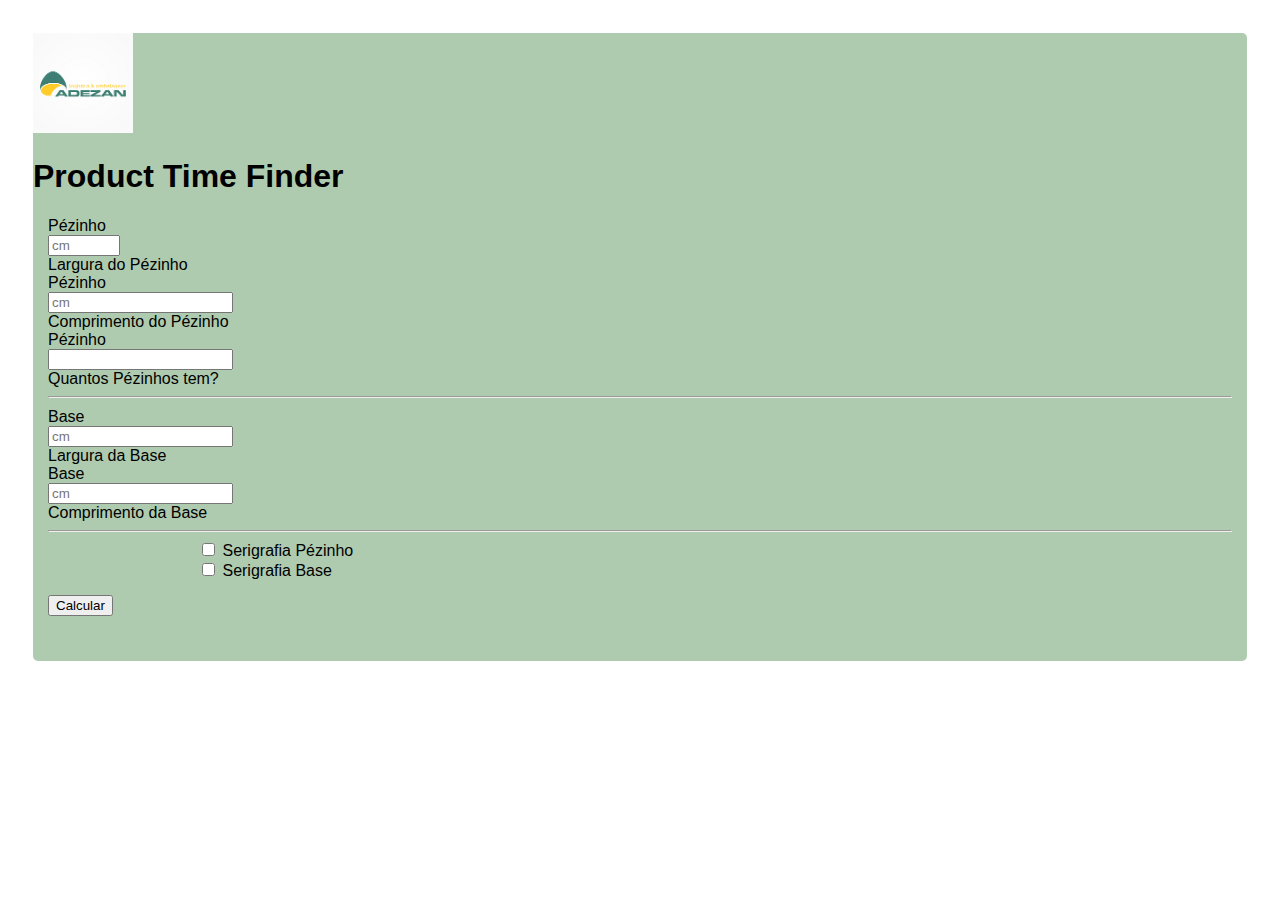
==== index.html @ 831698c1 "deixando o apk apenas para pallet" ====
<!doctype html>
<html lang="pt-br">
  <head>
    <meta charset="utf-8">
    <meta name="viewport" content="width=device-width, initial-scale=1">
    <title>PTF (Product Time Finder)</title>
    <link href="https://cdn.jsdelivr.net/npm/bootstrap@5.3.0-alpha1/dist/css/bootstrap.min.css" rel="stylesheet" integrity="sha384-GLhlTQ8iRABdZLl6O3oVMWSktQOp6b7In1Zl3/Jr59b6EGGoI1aFkw7cmDA6j6gD" crossorigin="anonymous">
    <link rel="stylesheet" href="style.css">
    <link rel="shortcut icon" href="img/cronometro2.png" type="image/x-icon">
  </head>
  <body>
    <!-- INÍCIO PRINCIPAL -->
    <div class="container" style="background-color: rgb(175, 203, 175); padding: 15px; border-radius: 5px;">
        <nav class="navbar bg-body-tertiary" style="margin: -15px -15px 10px -15px;">
            <div class="container-fluid">
                <img src="img/logo.png" alt="Logo" width="100" height="100" class="d-inline-block align-text-top">
                <h1>Product Time Finder</h1>
            </div>
        </nav>
        <!-- INÍCIO PÉZINHO -->
        <div class="row">
          <div class="col">
            <div class="col-auto">
              <label for="largpezinho" class="col-form-label">Pézinho</label>
            </div>
            <div class="col-auto">
              <input type="number" id="largpezinho" class="form-control" aria-describedby="passwordHelpInline" required placeholder="cm" min="0" max="2000">
            </div>
            <div class="col-auto">
              <span id="passwordHelpInline" class="form-text">
                Largura do Pézinho
              </span>
            </div>
          </div>
          <div class="col">
            <div class="col-auto">
              <label for="comppezinho" class="col-form-label">Pézinho</label>
            </div>
            <div class="col-auto">
              <input type="number" id="comppezinho" class="form-control" aria-describedby="passwordHelpInline" required placeholder="cm" min="0">
            </div>
            <div class="col-auto">
              <span id="passwordHelpInline" class="form-text">
                Comprimento do Pézinho
              </span>
            </div>
          </div>
          <div class="col">
            <div class="col-auto">
              <label for="qtdpezinho" class="col-form-label">Pézinho</label>
            </div>
            <div class="col-auto">
              <input type="number" id="qtdpezinho" class="form-control" aria-describedby="passwordHelpInline" required min="0">
            </div>
            <div class="col-auto">
              <span id="passwordHelpInline" class="form-text">
                Quantos Pézinhos tem?
              </span>
            </div>
          </div>
        </div>
        <hr>
        <!-- FIM PÉZINHO -->
        <!-- INÍCIO BASE -->
        <div class="row" style="margin-top: 10px;">
          <div class="col">
            <div class="col-auto">
              <label for="largbase" class="col-form-label">Base</label>
            </div>
            <div class="col-auto">
              <input type="number" id="largbase" class="form-control" aria-describedby="passwordHelpInline" required placeholder="cm" min="0">
            </div>
            <div class="col-auto">
              <span id="passwordHelpInline" class="form-text">
                Largura da Base
              </span>
            </div>
          </div>
          <div class="col">
            <div class="col-auto">
              <label for="compbase" class="col-form-label">Base</label>
            </div>
            <div class="col-auto">
              <input type="number" id="compbase" class="form-control" aria-describedby="passwordHelpInline" required placeholder="cm" min="0">
            </div>
            <div class="col-auto">
              <span id="passwordHelpInline" class="form-text">
                Comprimento da Base
              </span>
            </div>
          </div>
        </div>
        <hr>
        <!-- FIM BASE -->
        <!-- SERIGRAFIA -->
        <div class="row">
          <div class="col" style="padding-left: 150px;">
            <div class="form-check">
              <input class="form-check-input" type="checkbox" value="" id="seripezinho">
              <label class="form-check-label" for="seripezinho">
                Serigrafia Pézinho
              </label>
            </div>
            <div class="form-check">
              <input class="form-check-input" type="checkbox" value="" id="seritesteiro">
              <label class="form-check-label" for="seritesteiro">
                Serigrafia Base
              </label>
            </div>
          </div>
        </div>
        <!-- SERIGRAFIA -->
        <div class="d-grid gap-2 col-6 mx-auto">
          <button type="button" class="btn btn-outline-success" style="margin-top: 15px;" onclick="armazenar() , qtdhomens(), resumo()">Calcular</button>
        </div>
        <h1 id="resuminho"></h1>
    </div>
    <script src="https://cdn.jsdelivr.net/npm/bootstrap@5.3.0-alpha1/dist/js/bootstrap.bundle.min.js" integrity="sha384-w76AqPfDkMBDXo30jS1Sgez6pr3x5MlQ1ZAGC+nuZB+EYdgRZgiwxhTBTkF7CXvN" crossorigin="anonymous"></script>
    <script>
     //01:20 um minuto e vinte segundos
      
      
      
      
      var tempoMioleira = 200
      var tempoMioleiraMaior = 500
      var tempoSerigrafiaLateral = 100
      var tempoSerigrafiaTesteiro = 40 // 40 segundos
      var tempoSerigrafiaTampa = 30
      var tempoSerigrafiaBase = 30
      var tempoAmarracao = 130
      var tempoMontagemKit = 130
      var tempoCaixaMontada = 330
      var tempoCaixaMontadaMaior = 500
      
      
      let somaTotal
      let produtividade
      let somaTotalHomens
      let passandoParaNumMin
      let passandoParaNumSeg
      
      
      //PEZINHO
      var tempoPezinho = 120
      var tempoPezinhoMaior = 200
      var pezinhoCm = window.document.getElementById('largpezinho')

      //BASE
      var tempoBase = 300
      var tempoBaseMaior = 400
      var baseCm = document.getElementById('largbase');

      //LATERAL
      var tempoLateral = 200
      var tempoLateralMaior = 300
      var lateralCm = document.getElementById('larglateral');

      //TESTEIRO
      var tempoTesteiro = 230
      var tempoTesteiroMaior = 330
      var testeiroCm = document.getElementById('largtesteiro');

      //TAMPA
      var tempoTampa = 300
      var tempoTampaMaior = 400
      var tampaCm = document.getElementById('largtampa');

      //MIOLEIRA
      var mio = document.getElementById('mio');

      function armazenar(){
        
        //PEZINHO
        var pn1 = Number(pezinhoCm.value)
        if(pn1 == 0){
          pn1 = 0
        } else if(pn1<=100){
          pn1 = tempoPezinho
        } else{
          pn1 = tempoPezinhoMaior
        }
        console.log(`O tempo armazenado para o pézinho foi de ${pn1}.`);
        

        //BASE    
        var bn1 = Number(baseCm.value)
        if(bn1 == 0){
            bn1 = 0
        } else if(bn1<=100){
            bn1 = tempoBase
        } else{
          bn1 = tempoBaseMaior
        }
        console.log(`O tempo armazenado para a base foi de ${bn1}.`);

        //SERIGRAFIA TESTEIRO
        var tempseritesteiro = document.getElementById('seritesteiro')
        if(tempseritesteiro.checked){
          tempseritesteiro = tempoSerigrafiaTesteiro
        } else{
          tempseritesteiro = 0
        }
        console.log(`O tempo de Serigrafia Testeiro é: ${tempseritesteiro}.`);

        //SERIGRAFIA PÉZINHO
        var tempseripezinho = document.getElementById('seripezinho')
        if(tempseripezinho.checked){
          tempseripezinho = tempoSerigrafiaBase
        } else{
          tempseripezinho = 0
        }
        console.log(`O tempo de Serigrafia Pézinho é: ${tempseripezinho}.`);

        //QTD PEZINHO
        var quantidadep = document.getElementById('qtdpezinho');
        var qtdpezinho = Number(quantidadep.value);
        var somapezinho = qtdpezinho * pn1 
        console.log(`o tempo do pézinho com quantidade de pézinhos incluso é: ${somapezinho}`);

        somaTotal = pn1 + bn1 + somapezinho + tempseritesteiro + tempseripezinho
        console.log(`O tempo de produção da embalagem é ${somaTotal}`) 
      }


      function qtdhomens(){

        //qtd homens pézinho
        var qtdHpezinhostr = document.getElementById('largpezinho').value
        var qtdHomensPezinho = Number(qtdHpezinhostr)
        if(qtdHomensPezinho == 0 || qtdHomensPezinho ==null || qtdHomensPezinho ==undefined){
          qtdHomensPezinho = 0
        } else{
          qtdHomensPezinho = 1
        }

        //qtd homens base
        var compbasestr = window.document.getElementById('compbase').value;
        var compbase = Number(compbasestr);
        if(compbase <= 0){
            compbase = 0
        } else if(compbase<=90){
            compbase = 1
        } else {
            compbase = 2
        }

        somaTotalHomens = compbase + qtdHomensPezinho 
        tempoDivididoPorHomens = somaTotal / somaTotalHomens
        produtividade = 48000 / tempoDivididoPorHomens

      } 


      function resumo(){
        document.getElementById('resuminho').innerHTML = `<strong>${somaTotalHomens} Homens / Tempo: 8 Horas / Produtividade: ${produtividade}`
      }
    </script>
  </body>
</html>
---- style.css ----
@charset "UTF-8";

*{
    font-family: Arial, Helvetica, sans-serif;
}
html{
    padding: 25px;
}
h1#resuminho{
    text-align: center;
    margin-top: 30px;
}
input#cxmontAparecerCaixa{
    display: none;
}
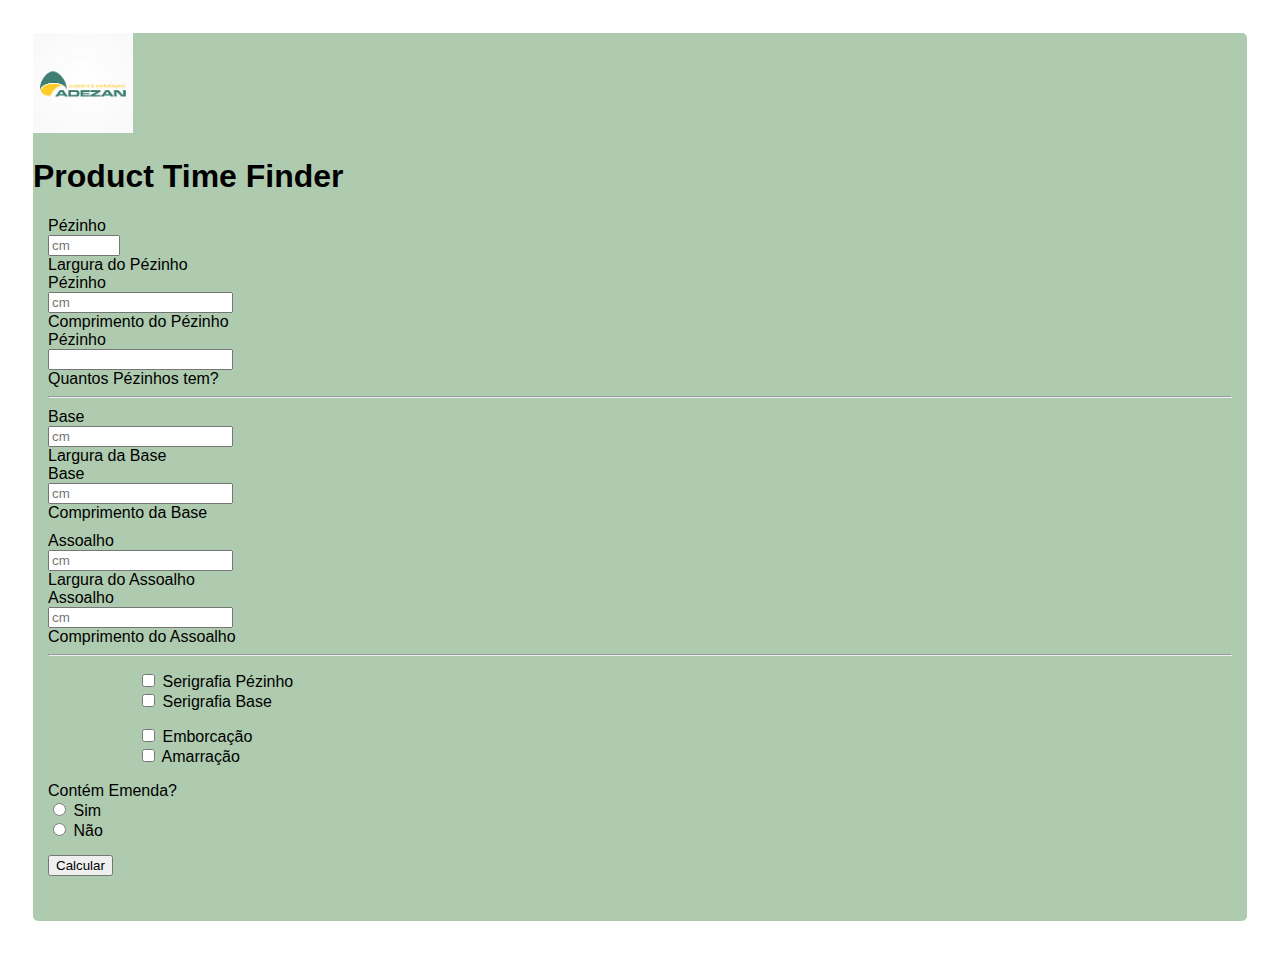
==== commit 526a6869: "mudando o escopo, porém com bug" ====
--- a/index.html
+++ b/index.html
@@ -90,11 +90,40 @@
             </div>
           </div>
         </div>
+        <!-- INÍCIO ASSOALHO -->
+        <div class="row" style="margin-top: 10px;">
+          <div class="col">
+            <div class="col-auto">
+              <label for="largassoalho" class="col-form-label">Assoalho</label>
+            </div>
+            <div class="col-auto">
+              <input type="number" id="largassoalho" class="form-control" aria-describedby="passwordHelpInline" required placeholder="cm" min="0">
+            </div>
+            <div class="col-auto">
+              <span id="passwordHelpInline" class="form-text">
+                Largura do Assoalho
+              </span>
+            </div>
+          </div>
+          <div class="col">
+            <div class="col-auto">
+              <label for="compassoalho" class="col-form-label">Assoalho</label>
+            </div>
+            <div class="col-auto">
+              <input type="number" id="compassoalho" class="form-control" aria-describedby="passwordHelpInline" required placeholder="cm" min="0">
+            </div>
+            <div class="col-auto">
+              <span id="passwordHelpInline" class="form-text">
+                Comprimento do Assoalho
+              </span>
+            </div>
+          </div>
+        </div>
+        <!-- FIM ASSOALHO -->
         <hr>
-        <!-- FIM BASE -->
         <!-- SERIGRAFIA -->
         <div class="row">
-          <div class="col" style="padding-left: 150px;">
+          <div class="col" style="padding-left: 90px; margin-top: 15px;">
             <div class="form-check">
               <input class="form-check-input" type="checkbox" value="" id="seripezinho">
               <label class="form-check-label" for="seripezinho">
@@ -108,6 +137,42 @@
               </label>
             </div>
           </div>
+
+          <!-- EMBORCAÇÃO E AMARRAÇÃO -->
+          <div class="col" style="padding-left: 90px; margin-top: 15px;">
+            <div class="form-check">
+              <input class="form-check-input" type="checkbox" value="" id="iemborcacao">
+              <label class="form-check-label" for="iemborcacao">
+                Emborcação
+              </label>
+            </div>
+            <div class="form-check">
+              <input class="form-check-input" type="checkbox" value="" id="iamarracao">
+              <label class="form-check-label" for="iamarracao">
+                Amarração
+              </label>
+            </div>
+          </div>
+
+          <!-- EMENDA -->
+          <div class="col">
+            <p style="margin-bottom: 0px;">Contém Emenda? </p>
+            <div class="form-check">
+              <input class="form-check-input" type="radio" name="flexRadioDefault" id="cxmontadas" onclick="aparecerCaixa()">
+              <label class="form-check-label" for="cxmontadas">
+                Sim
+              </label>
+            </div>
+            <div class="form-check">
+              <input class="form-check-input" type="radio" name="flexRadioDefault" id="cxmontadan" onclick="sumirCaixa()">
+              <label class="form-check-label" for="cxmontadan">
+                Não
+              </label>
+            </div>
+            <div id="novacaixaform">
+              <input type="number" placeholder="Quantidade de Emendas" id="cxmontAparecerCaixa" min="0" max="20" style="width: 200px;">
+            </div>
+          </div>
         </div>
         <!-- SERIGRAFIA -->
         <div class="d-grid gap-2 col-6 mx-auto">
@@ -116,22 +181,19 @@
         <h1 id="resuminho"></h1>
     </div>
     <script src="https://cdn.jsdelivr.net/npm/bootstrap@5.3.0-alpha1/dist/js/bootstrap.bundle.min.js" integrity="sha384-w76AqPfDkMBDXo30jS1Sgez6pr3x5MlQ1ZAGC+nuZB+EYdgRZgiwxhTBTkF7CXvN" crossorigin="anonymous"></script>
-    <script>
-     //01:20 um minuto e vinte segundos
-      
-      
-      
-      
+
+    <script>      
       var tempoMioleira = 200
       var tempoMioleiraMaior = 500
       var tempoSerigrafiaLateral = 100
-      var tempoSerigrafiaTesteiro = 40 // 40 segundos
+      
       var tempoSerigrafiaTampa = 30
-      var tempoSerigrafiaBase = 30
-      var tempoAmarracao = 130
+      
+      
       var tempoMontagemKit = 130
       var tempoCaixaMontada = 330
       var tempoCaixaMontadaMaior = 500
+      
       
       
       let somaTotal
@@ -151,23 +213,28 @@
       var tempoBaseMaior = 400
       var baseCm = document.getElementById('largbase');
 
-      //LATERAL
-      var tempoLateral = 200
-      var tempoLateralMaior = 300
-      var lateralCm = document.getElementById('larglateral');
-
-      //TESTEIRO
-      var tempoTesteiro = 230
-      var tempoTesteiroMaior = 330
-      var testeiroCm = document.getElementById('largtesteiro');
-
-      //TAMPA
-      var tempoTampa = 300
-      var tempoTampaMaior = 400
-      var tampaCm = document.getElementById('largtampa');
-
-      //MIOLEIRA
-      var mio = document.getElementById('mio');
+      //ASSOALHO
+      var tempoAssoalho = 100
+      var tempoAssoalhoMaior = 200
+      var assoalhoCm = document.getElementById('largassoalho');
+
+      //SERIGRAFIA
+      var tempoSerigrafiaTesteiro = 130
+      var tempoSerigrafiaBase = 130
+      var tempseritesteiro = document.getElementById('seritesteiro')
+      var tempseripezinho = document.getElementById('seripezinho')
+
+      //AMARRAÇÃO
+      var tempoAmarracao = 130
+      var tempAmarracao = document.getElementById('iamarracao')
+
+      //EMBORCAÇÃO
+      var tempoEmborcacao = 130
+      var tempEmborcacao = document.getElementById('iemborcacao')
+
+      //BANHEIRO e CAFÉ
+      var banheiro = 1000
+      var cafe = 500
 
       function armazenar(){
         
@@ -182,7 +249,6 @@
         }
         console.log(`O tempo armazenado para o pézinho foi de ${pn1}.`);
         
-
         //BASE    
         var bn1 = Number(baseCm.value)
         if(bn1 == 0){
@@ -194,8 +260,19 @@
         }
         console.log(`O tempo armazenado para a base foi de ${bn1}.`);
 
+        //ASSOALHO    
+        var ass = Number(assoalhoCm.value)
+        if(ass == 0){
+            ass = 0
+        } else if(ass<=100){
+            ass = tempoAssoalho
+        } else if(ass<=250){
+          ass = tempoAssoalhoMaior
+        }
+        console.log(`O tempo armazenado para o assoalho foi de ${ass}.`);
+
         //SERIGRAFIA TESTEIRO
-        var tempseritesteiro = document.getElementById('seritesteiro')
+        
         if(tempseritesteiro.checked){
           tempseritesteiro = tempoSerigrafiaTesteiro
         } else{
@@ -204,7 +281,6 @@
         console.log(`O tempo de Serigrafia Testeiro é: ${tempseritesteiro}.`);
 
         //SERIGRAFIA PÉZINHO
-        var tempseripezinho = document.getElementById('seripezinho')
         if(tempseripezinho.checked){
           tempseripezinho = tempoSerigrafiaBase
         } else{
@@ -218,8 +294,24 @@
         var somapezinho = qtdpezinho * pn1 
         console.log(`o tempo do pézinho com quantidade de pézinhos incluso é: ${somapezinho}`);
 
-        somaTotal = pn1 + bn1 + somapezinho + tempseritesteiro + tempseripezinho
-        console.log(`O tempo de produção da embalagem é ${somaTotal}`) 
+        //TEMPO AMARRAÇÃO
+        if(tempAmarracao.checked){
+          tempAmarracao = tempoAmarracao
+        } else{
+          tempAmarracao = 0
+        }
+        console.log(`O tempo de Amarração é: ${tempAmarracao}.`);
+        
+        //TEMPO EMBORCAÇÃO
+        if(tempEmborcacao.checked){
+          tempEmborcacao = tempoEmborcacao
+        } else{
+          tempEmborcacao = 0
+        }
+        console.log(`O tempo de Emborcação é: ${tempEmborcacao}.`);
+
+        somaTotal = pn1 + bn1 + somapezinho + tempseritesteiro + tempseripezinho + tempAmarracao + tempoEmborcacao + ass + banheiro + cafe
+        console.log(`O tempo de produção da embalagem é ${somaTotal}`)
       }
 
 
@@ -245,15 +337,42 @@
             compbase = 2
         }
 
-        somaTotalHomens = compbase + qtdHomensPezinho 
+        //qtd homens assoalho
+        var compassoalhostr = window.document.getElementById('compassoalho').value;
+        var compassoalho = Number(compassoalhostr);
+        if(compassoalho <= 0){
+          compassoalho = 0
+        } else if(compassoalho<=90){
+          compassoalho = 1
+        } else {
+          compassoalho = 2
+        }
+
+        //homem serigrafia
+        let qtdHomemSerigrafia
+        if(tempseripezinho.checked || tempseritesteiro.checked){
+           qtdHomemSerigrafia = 1
+        } else{
+           qtdHomemSerigrafia = 0
+        }
+
+        somaTotalHomens = compbase + qtdHomensPezinho + compassoalho + qtdHomemSerigrafia
         tempoDivididoPorHomens = somaTotal / somaTotalHomens
         produtividade = 48000 / tempoDivididoPorHomens
-
       } 
 
 
       function resumo(){
         document.getElementById('resuminho').innerHTML = `<strong>${somaTotalHomens} Homens / Tempo: 8 Horas / Produtividade: ${produtividade}`
+      }
+
+      var cxMontadaInput = document.getElementById('cxmontAparecerCaixa')
+      function aparecerCaixa(){
+        cxMontadaInput.style.display = 'block'
+      }
+
+      function sumirCaixa(){
+        cxMontadaInput.style.display = 'none'      
       }
     </script>
   </body>
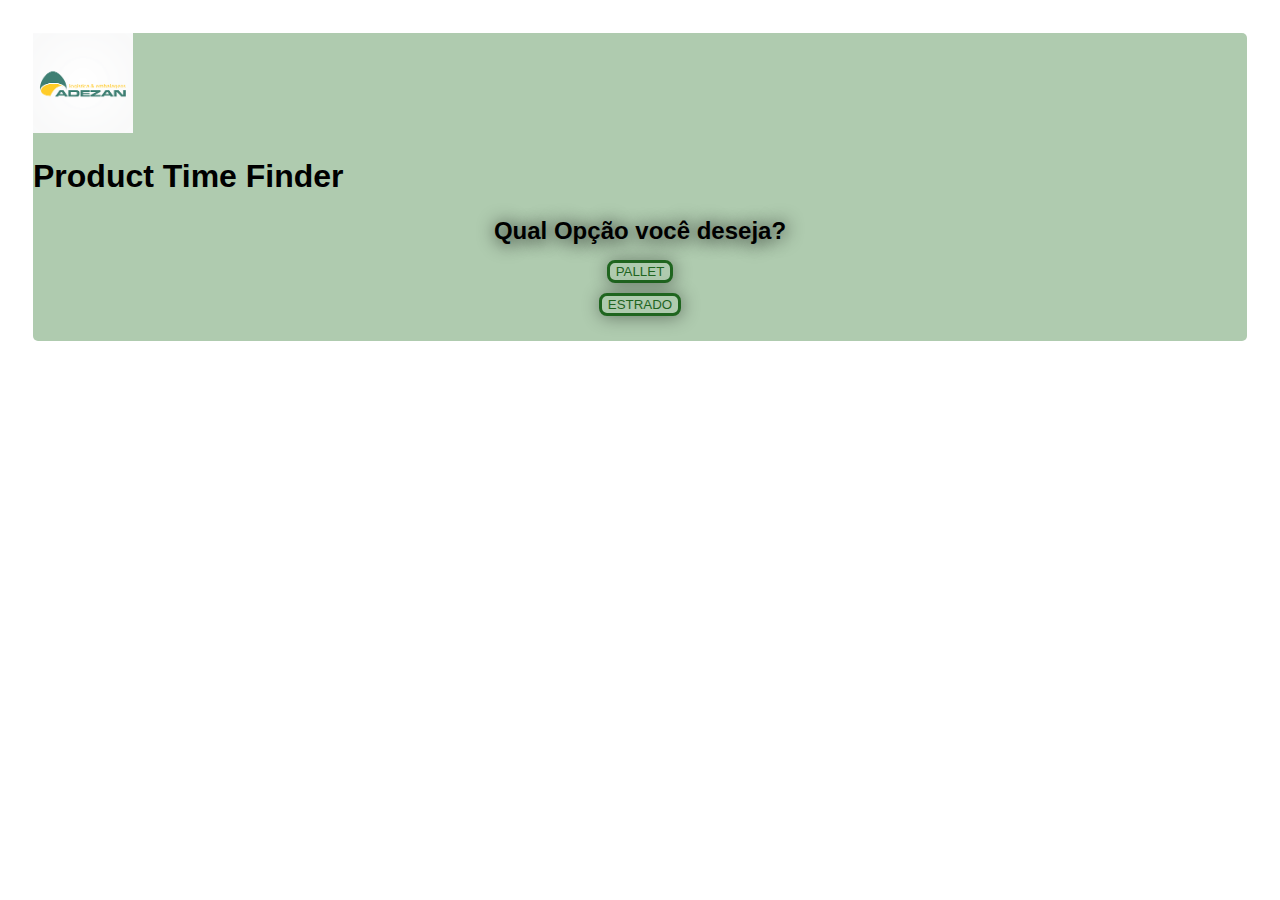
==== commit 837ae84d: "criando a tela de início(seleção entre pallet ou estrado" ====
--- a/index.html
+++ b/index.html
@@ -17,363 +17,10 @@
                 <h1>Product Time Finder</h1>
             </div>
         </nav>
-        <!-- INÍCIO PÉZINHO -->
-        <div class="row">
-          <div class="col">
-            <div class="col-auto">
-              <label for="largpezinho" class="col-form-label">Pézinho</label>
-            </div>
-            <div class="col-auto">
-              <input type="number" id="largpezinho" class="form-control" aria-describedby="passwordHelpInline" required placeholder="cm" min="0" max="2000">
-            </div>
-            <div class="col-auto">
-              <span id="passwordHelpInline" class="form-text">
-                Largura do Pézinho
-              </span>
-            </div>
-          </div>
-          <div class="col">
-            <div class="col-auto">
-              <label for="comppezinho" class="col-form-label">Pézinho</label>
-            </div>
-            <div class="col-auto">
-              <input type="number" id="comppezinho" class="form-control" aria-describedby="passwordHelpInline" required placeholder="cm" min="0">
-            </div>
-            <div class="col-auto">
-              <span id="passwordHelpInline" class="form-text">
-                Comprimento do Pézinho
-              </span>
-            </div>
-          </div>
-          <div class="col">
-            <div class="col-auto">
-              <label for="qtdpezinho" class="col-form-label">Pézinho</label>
-            </div>
-            <div class="col-auto">
-              <input type="number" id="qtdpezinho" class="form-control" aria-describedby="passwordHelpInline" required min="0">
-            </div>
-            <div class="col-auto">
-              <span id="passwordHelpInline" class="form-text">
-                Quantos Pézinhos tem?
-              </span>
-            </div>
-          </div>
-        </div>
-        <hr>
-        <!-- FIM PÉZINHO -->
-        <!-- INÍCIO BASE -->
-        <div class="row" style="margin-top: 10px;">
-          <div class="col">
-            <div class="col-auto">
-              <label for="largbase" class="col-form-label">Base</label>
-            </div>
-            <div class="col-auto">
-              <input type="number" id="largbase" class="form-control" aria-describedby="passwordHelpInline" required placeholder="cm" min="0">
-            </div>
-            <div class="col-auto">
-              <span id="passwordHelpInline" class="form-text">
-                Largura da Base
-              </span>
-            </div>
-          </div>
-          <div class="col">
-            <div class="col-auto">
-              <label for="compbase" class="col-form-label">Base</label>
-            </div>
-            <div class="col-auto">
-              <input type="number" id="compbase" class="form-control" aria-describedby="passwordHelpInline" required placeholder="cm" min="0">
-            </div>
-            <div class="col-auto">
-              <span id="passwordHelpInline" class="form-text">
-                Comprimento da Base
-              </span>
-            </div>
-          </div>
-        </div>
-        <!-- INÍCIO ASSOALHO -->
-        <div class="row" style="margin-top: 10px;">
-          <div class="col">
-            <div class="col-auto">
-              <label for="largassoalho" class="col-form-label">Assoalho</label>
-            </div>
-            <div class="col-auto">
-              <input type="number" id="largassoalho" class="form-control" aria-describedby="passwordHelpInline" required placeholder="cm" min="0">
-            </div>
-            <div class="col-auto">
-              <span id="passwordHelpInline" class="form-text">
-                Largura do Assoalho
-              </span>
-            </div>
-          </div>
-          <div class="col">
-            <div class="col-auto">
-              <label for="compassoalho" class="col-form-label">Assoalho</label>
-            </div>
-            <div class="col-auto">
-              <input type="number" id="compassoalho" class="form-control" aria-describedby="passwordHelpInline" required placeholder="cm" min="0">
-            </div>
-            <div class="col-auto">
-              <span id="passwordHelpInline" class="form-text">
-                Comprimento do Assoalho
-              </span>
-            </div>
-          </div>
-        </div>
-        <!-- FIM ASSOALHO -->
-        <hr>
-        <!-- SERIGRAFIA -->
-        <div class="row">
-          <div class="col" style="padding-left: 90px; margin-top: 15px;">
-            <div class="form-check">
-              <input class="form-check-input" type="checkbox" value="" id="seripezinho">
-              <label class="form-check-label" for="seripezinho">
-                Serigrafia Pézinho
-              </label>
-            </div>
-            <div class="form-check">
-              <input class="form-check-input" type="checkbox" value="" id="seritesteiro">
-              <label class="form-check-label" for="seritesteiro">
-                Serigrafia Base
-              </label>
-            </div>
-          </div>
-
-          <!-- EMBORCAÇÃO E AMARRAÇÃO -->
-          <div class="col" style="padding-left: 90px; margin-top: 15px;">
-            <div class="form-check">
-              <input class="form-check-input" type="checkbox" value="" id="iemborcacao">
-              <label class="form-check-label" for="iemborcacao">
-                Emborcação
-              </label>
-            </div>
-            <div class="form-check">
-              <input class="form-check-input" type="checkbox" value="" id="iamarracao">
-              <label class="form-check-label" for="iamarracao">
-                Amarração
-              </label>
-            </div>
-          </div>
-
-          <!-- EMENDA -->
-          <div class="col">
-            <p style="margin-bottom: 0px;">Contém Emenda? </p>
-            <div class="form-check">
-              <input class="form-check-input" type="radio" name="flexRadioDefault" id="cxmontadas" onclick="aparecerCaixa()">
-              <label class="form-check-label" for="cxmontadas">
-                Sim
-              </label>
-            </div>
-            <div class="form-check">
-              <input class="form-check-input" type="radio" name="flexRadioDefault" id="cxmontadan" onclick="sumirCaixa()">
-              <label class="form-check-label" for="cxmontadan">
-                Não
-              </label>
-            </div>
-            <div id="novacaixaform">
-              <input type="number" placeholder="Quantidade de Emendas" id="cxmontAparecerCaixa" min="0" max="20" style="width: 200px;">
-            </div>
-          </div>
-        </div>
-        <!-- SERIGRAFIA -->
-        <div class="d-grid gap-2 col-6 mx-auto">
-          <button type="button" class="btn btn-outline-success" style="margin-top: 15px;" onclick="armazenar() , qtdhomens(), resumo()">Calcular</button>
-        </div>
-        <h1 id="resuminho"></h1>
+        <!-- ESCOLHER OPÇÃO -->
+        <h2 style="text-align: center; margin-bottom: 15px; text-shadow: 1px 1px 18px black;">Qual Opção você deseja? </h2>
+        <a href="pallet.html" style="text-decoration: none;"><button type="submit" class="botaoPrimeiraTela">PALLET</button></a> 
+        <a href="estrado.html" style="text-decoration: none;"><button type="submit" class="botaoPrimeiraTela">ESTRADO</button></a>
     </div>
-    <script src="https://cdn.jsdelivr.net/npm/bootstrap@5.3.0-alpha1/dist/js/bootstrap.bundle.min.js" integrity="sha384-w76AqPfDkMBDXo30jS1Sgez6pr3x5MlQ1ZAGC+nuZB+EYdgRZgiwxhTBTkF7CXvN" crossorigin="anonymous"></script>
-
-    <script>      
-      var tempoMioleira = 200
-      var tempoMioleiraMaior = 500
-      var tempoSerigrafiaLateral = 100
-      
-      var tempoSerigrafiaTampa = 30
-      
-      
-      var tempoMontagemKit = 130
-      var tempoCaixaMontada = 330
-      var tempoCaixaMontadaMaior = 500
-      
-      
-      
-      let somaTotal
-      let produtividade
-      let somaTotalHomens
-      let passandoParaNumMin
-      let passandoParaNumSeg
-      
-      
-      //PEZINHO
-      var tempoPezinho = 120
-      var tempoPezinhoMaior = 200
-      var pezinhoCm = window.document.getElementById('largpezinho')
-
-      //BASE
-      var tempoBase = 300
-      var tempoBaseMaior = 400
-      var baseCm = document.getElementById('largbase');
-
-      //ASSOALHO
-      var tempoAssoalho = 100
-      var tempoAssoalhoMaior = 200
-      var assoalhoCm = document.getElementById('largassoalho');
-
-      //SERIGRAFIA
-      var tempoSerigrafiaTesteiro = 130
-      var tempoSerigrafiaBase = 130
-      var tempseritesteiro = document.getElementById('seritesteiro')
-      var tempseripezinho = document.getElementById('seripezinho')
-
-      //AMARRAÇÃO
-      var tempoAmarracao = 130
-      var tempAmarracao = document.getElementById('iamarracao')
-
-      //EMBORCAÇÃO
-      var tempoEmborcacao = 130
-      var tempEmborcacao = document.getElementById('iemborcacao')
-
-      //BANHEIRO e CAFÉ
-      var banheiro = 1000
-      var cafe = 500
-
-      function armazenar(){
-        
-        //PEZINHO
-        var pn1 = Number(pezinhoCm.value)
-        if(pn1 == 0){
-          pn1 = 0
-        } else if(pn1<=100){
-          pn1 = tempoPezinho
-        } else{
-          pn1 = tempoPezinhoMaior
-        }
-        console.log(`O tempo armazenado para o pézinho foi de ${pn1}.`);
-        
-        //BASE    
-        var bn1 = Number(baseCm.value)
-        if(bn1 == 0){
-            bn1 = 0
-        } else if(bn1<=100){
-            bn1 = tempoBase
-        } else{
-          bn1 = tempoBaseMaior
-        }
-        console.log(`O tempo armazenado para a base foi de ${bn1}.`);
-
-        //ASSOALHO    
-        var ass = Number(assoalhoCm.value)
-        if(ass == 0){
-            ass = 0
-        } else if(ass<=100){
-            ass = tempoAssoalho
-        } else if(ass<=250){
-          ass = tempoAssoalhoMaior
-        }
-        console.log(`O tempo armazenado para o assoalho foi de ${ass}.`);
-
-        //SERIGRAFIA TESTEIRO
-        
-        if(tempseritesteiro.checked){
-          tempseritesteiro = tempoSerigrafiaTesteiro
-        } else{
-          tempseritesteiro = 0
-        }
-        console.log(`O tempo de Serigrafia Testeiro é: ${tempseritesteiro}.`);
-
-        //SERIGRAFIA PÉZINHO
-        if(tempseripezinho.checked){
-          tempseripezinho = tempoSerigrafiaBase
-        } else{
-          tempseripezinho = 0
-        }
-        console.log(`O tempo de Serigrafia Pézinho é: ${tempseripezinho}.`);
-
-        //QTD PEZINHO
-        var quantidadep = document.getElementById('qtdpezinho');
-        var qtdpezinho = Number(quantidadep.value);
-        var somapezinho = qtdpezinho * pn1 
-        console.log(`o tempo do pézinho com quantidade de pézinhos incluso é: ${somapezinho}`);
-
-        //TEMPO AMARRAÇÃO
-        if(tempAmarracao.checked){
-          tempAmarracao = tempoAmarracao
-        } else{
-          tempAmarracao = 0
-        }
-        console.log(`O tempo de Amarração é: ${tempAmarracao}.`);
-        
-        //TEMPO EMBORCAÇÃO
-        if(tempEmborcacao.checked){
-          tempEmborcacao = tempoEmborcacao
-        } else{
-          tempEmborcacao = 0
-        }
-        console.log(`O tempo de Emborcação é: ${tempEmborcacao}.`);
-
-        somaTotal = pn1 + bn1 + somapezinho + tempseritesteiro + tempseripezinho + tempAmarracao + tempoEmborcacao + ass + banheiro + cafe
-        console.log(`O tempo de produção da embalagem é ${somaTotal}`)
-      }
-
-
-      function qtdhomens(){
-
-        //qtd homens pézinho
-        var qtdHpezinhostr = document.getElementById('largpezinho').value
-        var qtdHomensPezinho = Number(qtdHpezinhostr)
-        if(qtdHomensPezinho == 0 || qtdHomensPezinho ==null || qtdHomensPezinho ==undefined){
-          qtdHomensPezinho = 0
-        } else{
-          qtdHomensPezinho = 1
-        }
-
-        //qtd homens base
-        var compbasestr = window.document.getElementById('compbase').value;
-        var compbase = Number(compbasestr);
-        if(compbase <= 0){
-            compbase = 0
-        } else if(compbase<=90){
-            compbase = 1
-        } else {
-            compbase = 2
-        }
-
-        //qtd homens assoalho
-        var compassoalhostr = window.document.getElementById('compassoalho').value;
-        var compassoalho = Number(compassoalhostr);
-        if(compassoalho <= 0){
-          compassoalho = 0
-        } else if(compassoalho<=90){
-          compassoalho = 1
-        } else {
-          compassoalho = 2
-        }
-
-        //homem serigrafia
-        let qtdHomemSerigrafia
-        if(tempseripezinho.checked || tempseritesteiro.checked){
-           qtdHomemSerigrafia = 1
-        } else{
-           qtdHomemSerigrafia = 0
-        }
-
-        somaTotalHomens = compbase + qtdHomensPezinho + compassoalho + qtdHomemSerigrafia
-        tempoDivididoPorHomens = somaTotal / somaTotalHomens
-        produtividade = 48000 / tempoDivididoPorHomens
-      } 
-
-
-      function resumo(){
-        document.getElementById('resuminho').innerHTML = `<strong>${somaTotalHomens} Homens / Tempo: 8 Horas / Produtividade: ${produtividade}`
-      }
-
-      var cxMontadaInput = document.getElementById('cxmontAparecerCaixa')
-      function aparecerCaixa(){
-        cxMontadaInput.style.display = 'block'
-      }
-
-      function sumirCaixa(){
-        cxMontadaInput.style.display = 'none'      
-      }
-    </script>
   </body>
 </html>--- a/style.css
+++ b/style.css
@@ -12,4 +12,18 @@
 }
 input#cxmontAparecerCaixa{
     display: none;
+}
+.botaoPrimeiraTela{
+    display: block; 
+    margin: 0px auto 10px auto; 
+    box-shadow: 1px 1px 18px rgba(0, 0, 0, 0.415); 
+    background-color: rgb(175, 203, 175); 
+    border: 3px solid rgb(31, 101, 31); 
+    color: rgb(31, 101, 31); 
+    border-radius: 8px;
+}
+.botaoPrimeiraTela:hover{
+    background-color: rgb(46, 188, 46);
+    color: rgb(255, 255, 255);
+    border: 3px solid rgb(46, 188, 46);
 }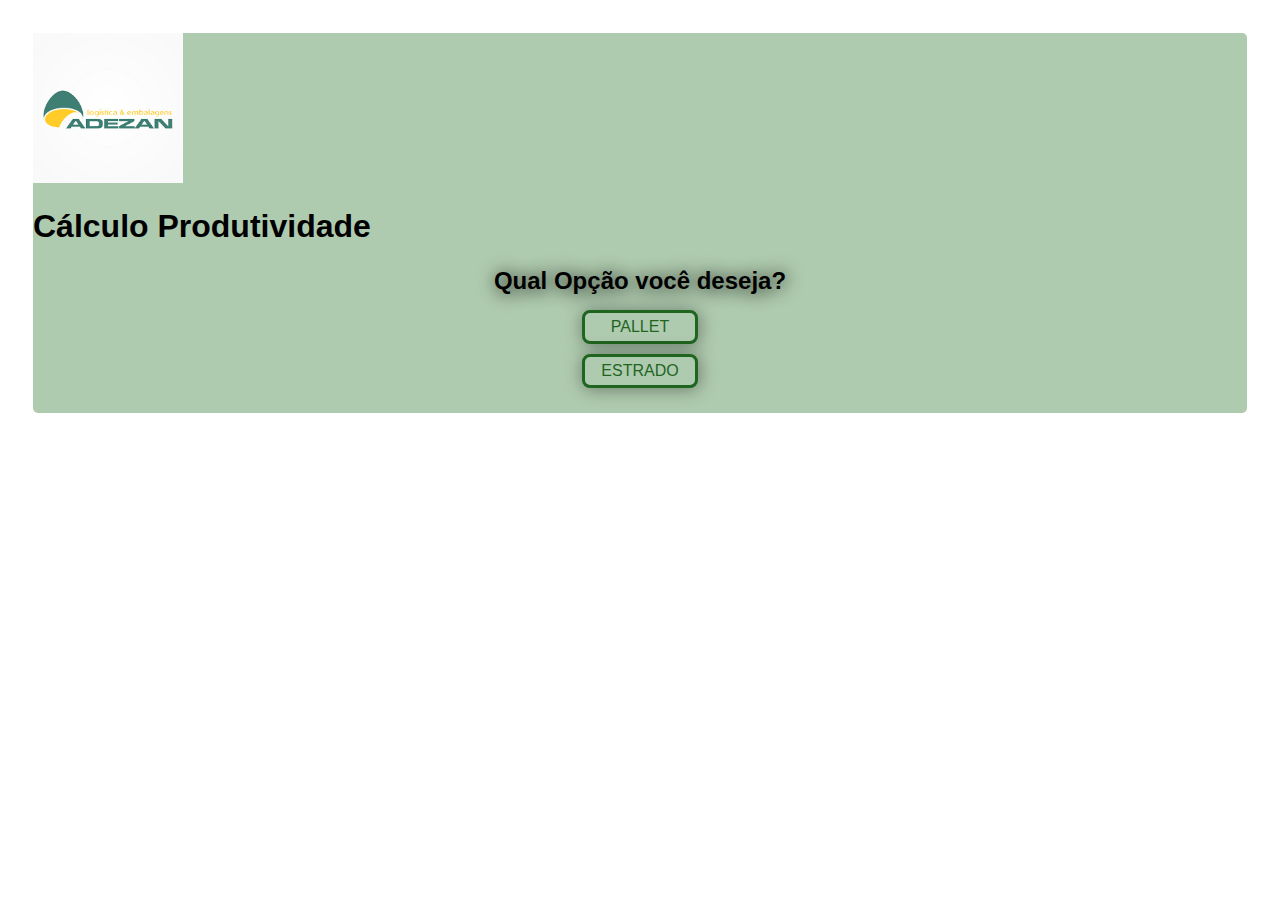
==== commit 83080f81: "pallet versao 0.01" ====
--- a/index.html
+++ b/index.html
@@ -7,20 +7,42 @@
     <link href="https://cdn.jsdelivr.net/npm/bootstrap@5.3.0-alpha1/dist/css/bootstrap.min.css" rel="stylesheet" integrity="sha384-GLhlTQ8iRABdZLl6O3oVMWSktQOp6b7In1Zl3/Jr59b6EGGoI1aFkw7cmDA6j6gD" crossorigin="anonymous">
     <link rel="stylesheet" href="style.css">
     <link rel="shortcut icon" href="img/cronometro2.png" type="image/x-icon">
+    <style>
+      a{
+        text-decoration: none; 
+        color: rgb(31, 101, 31);
+        display: block; 
+        margin: 0px auto 10px auto; 
+        box-shadow: 1px 1px 18px rgba(0, 0, 0, 0.415); 
+        background-color: rgb(175, 203, 175); 
+        border: 3px solid rgb(31, 101, 31); 
+        color: rgb(31, 101, 31); 
+        border-radius: 8px;
+        width: 100px;
+        text-align: center;
+        padding: 5px;
+      }
+      a:hover{
+        background-color: rgb(46, 188, 46);
+        color: rgb(255, 255, 255);
+        border: 3px solid rgb(46, 188, 46);
+
+      }
+    </style>
   </head>
   <body>
     <!-- INÍCIO PRINCIPAL -->
     <div class="container" style="background-color: rgb(175, 203, 175); padding: 15px; border-radius: 5px;">
         <nav class="navbar bg-body-tertiary" style="margin: -15px -15px 10px -15px;">
             <div class="container-fluid">
-                <img src="img/logo.png" alt="Logo" width="100" height="100" class="d-inline-block align-text-top">
-                <h1>Product Time Finder</h1>
+                <img src="img/logo.png" alt="Logo" width="150" height="150" class="d-inline-block align-text-top">
+                <h1>Cálculo Produtividade</h1>
             </div>
         </nav>
         <!-- ESCOLHER OPÇÃO -->
-        <h2 style="text-align: center; margin-bottom: 15px; text-shadow: 1px 1px 18px black;">Qual Opção você deseja? </h2>
-        <a href="pallet.html" style="text-decoration: none;"><button type="submit" class="botaoPrimeiraTela">PALLET</button></a> 
-        <a href="estrado.html" style="text-decoration: none;"><button type="submit" class="botaoPrimeiraTela">ESTRADO</button></a>
+        <h2 style="text-align: center; margin-bottom: 15px; text-shadow: 1px 1px 18px black;">Qual Opção você deseja?</h2>
+        <a href="pallet.html">PALLET</a> 
+        <a href="estrado.html" style="text-decoration: none;">ESTRADO</a>
     </div>
   </body>
 </html>--- a/style.css
+++ b/style.css
@@ -26,4 +26,22 @@
     background-color: rgb(46, 188, 46);
     color: rgb(255, 255, 255);
     border: 3px solid rgb(46, 188, 46);
+}
+#botaovoltar{
+    border-radius: 60%;
+    width: 50px;
+    height: 50px;
+}
+.cabeca{
+    display: flex;
+    flex-direction: row;
+    flex-wrap: wrap;
+    align-items: center;
+    margin-bottom: 20px;
+}
+#titulocabeca{
+    display: block;
+    margin: auto;
+    font-size: xxx-large;
+    text-shadow: 5px 5px 22px black;
 }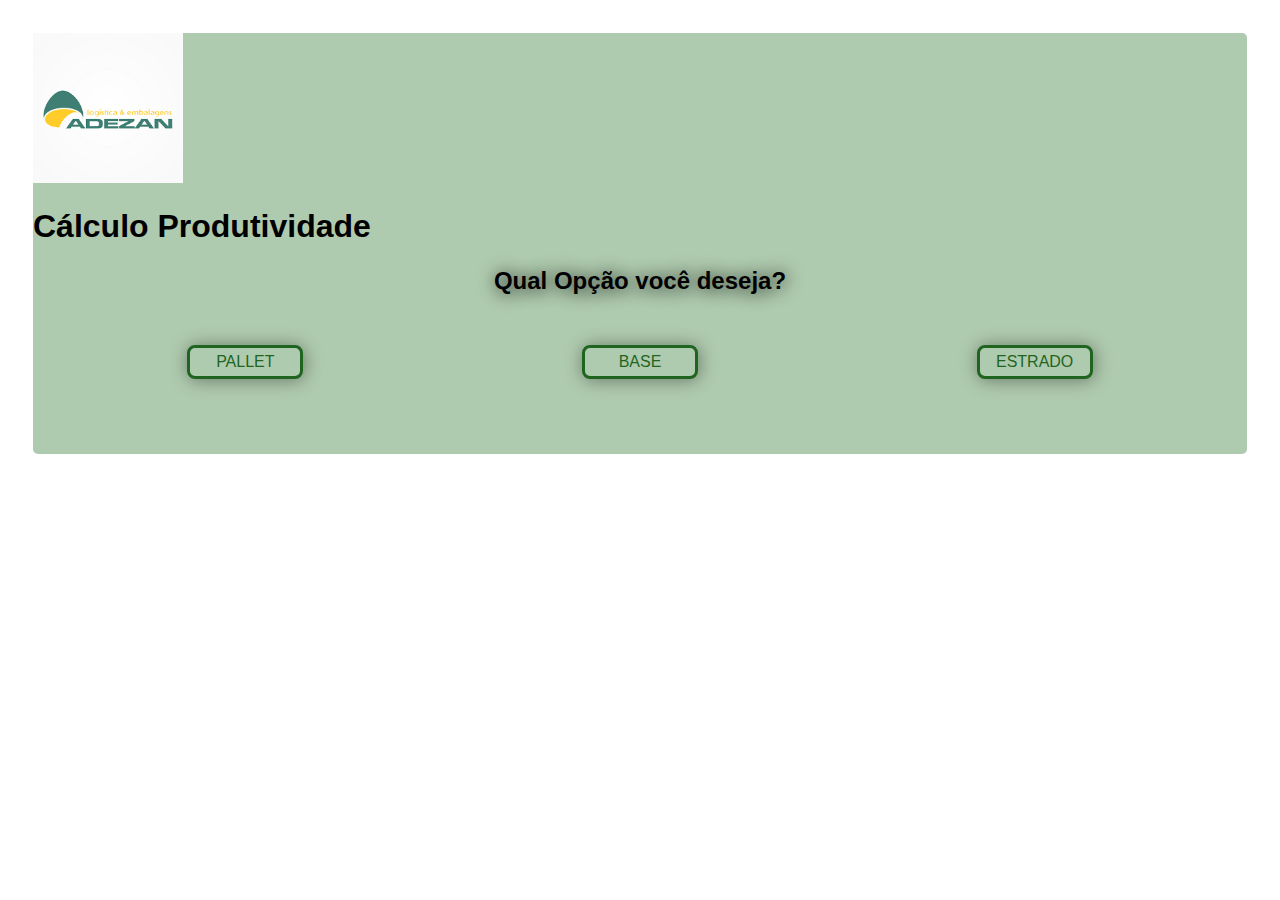
==== commit b283bcaa: "base version 0001" ====
--- a/index.html
+++ b/index.html
@@ -28,6 +28,11 @@
         border: 3px solid rgb(46, 188, 46);
 
       }
+      .flexivel{
+        display: flex;
+        margin-top: 50px;
+        margin-bottom: 50px;
+      }
     </style>
   </head>
   <body>
@@ -41,8 +46,11 @@
         </nav>
         <!-- ESCOLHER OPÇÃO -->
         <h2 style="text-align: center; margin-bottom: 15px; text-shadow: 1px 1px 18px black;">Qual Opção você deseja?</h2>
-        <a href="pallet.html">PALLET</a> 
-        <a href="estrado.html" style="text-decoration: none;">ESTRADO</a>
+        <div class="flexivel">
+          <a href="pallet.html">PALLET</a>
+          <a href="#" style="text-decoration: none;">BASE</a>
+          <a href="estrado.html" style="text-decoration: none;">ESTRADO</a>
+        </div>
     </div>
   </body>
 </html>--- a/style.css
+++ b/style.css
@@ -11,6 +11,9 @@
     margin-top: 30px;
 }
 input#cxmontAparecerCaixa{
+    display: none;
+}
+input#AparecerCampoQtdPezinho{
     display: none;
 }
 .botaoPrimeiraTela{
